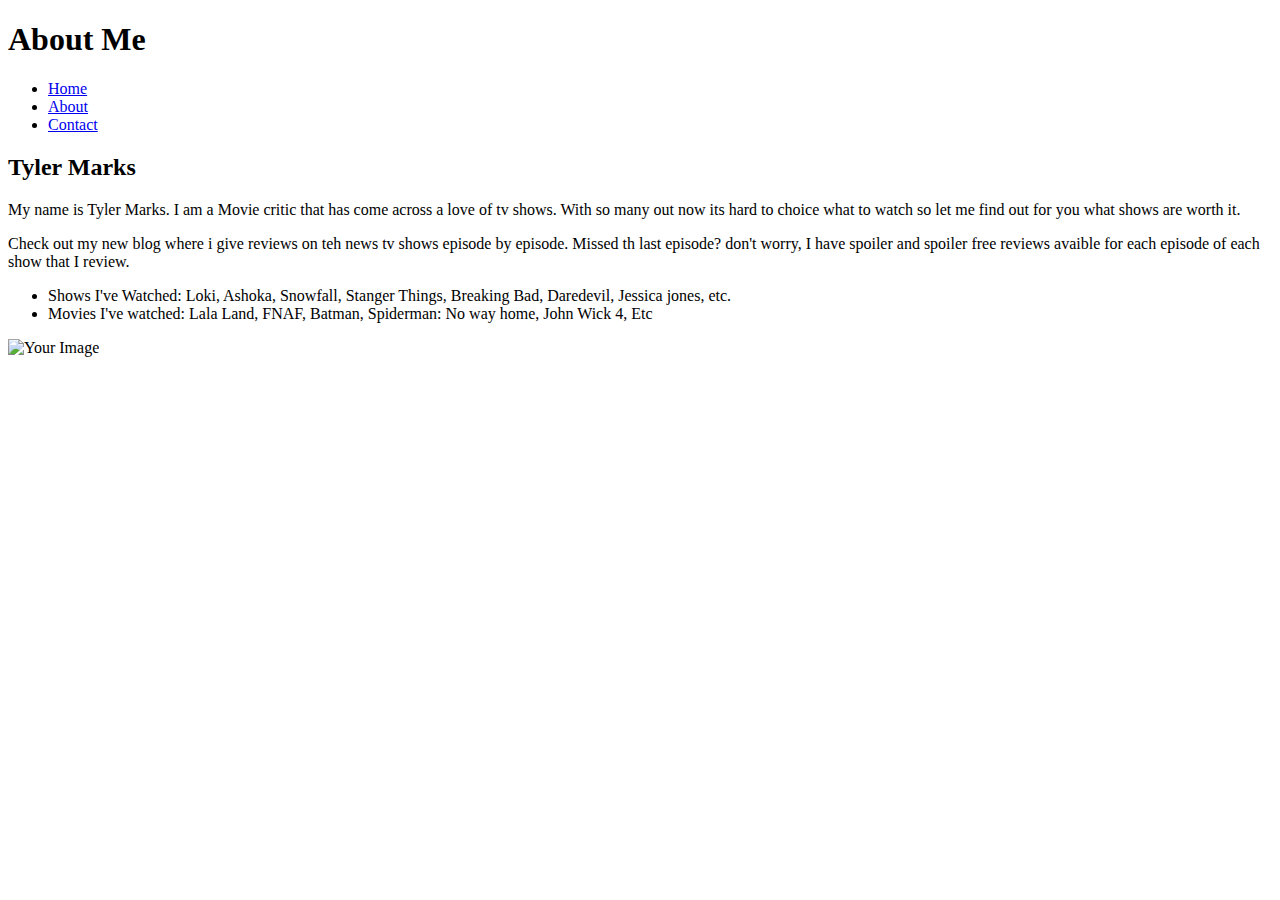
==== about.html @ 56e91574 "Changes" ====
<!DOCTYPE html>
<html>
<head>
    <title>About Me</title>
</head>
<body>
    <header>
        <h1>About Me</h1>
        <nav>
            <ul>
                <li><a href="index.html">Home</a></li>
                <li><a href="about.html">About</a></li>
                <li><a href="contact.html">Contact</a></li>
            </ul>
        </nav>
    </header>
    <main>
        <h2>Tyler Marks</h2>
        <p>My name is Tyler Marks. I am a Movie critic that has come across a love of tv shows. With so many out now its hard to choice what to watch so let me find out for you what shows are worth it.</p>
        <p>Check out my new blog where i give reviews on teh news tv shows episode by episode. Missed th last episode? don't worry, I have spoiler and spoiler free reviews avaible for each episode of each show that I review.</p>
        <ul>
            <li>Shows I've Watched: Loki, Ashoka, Snowfall, Stanger Things, Breaking Bad, Daredevil, Jessica jones, etc.</li>
            <li>Movies I've watched: Lala Land, FNAF, Batman, Spiderman: No way home, John Wick 4, Etc </li>
            <!-- Add more interests as needed -->
        </ul>
        <img src="/Users/themarks/Desktop/Tyler_Marks_ASP.jpg" alt="Your Image">
    </main>
</body>
</html>
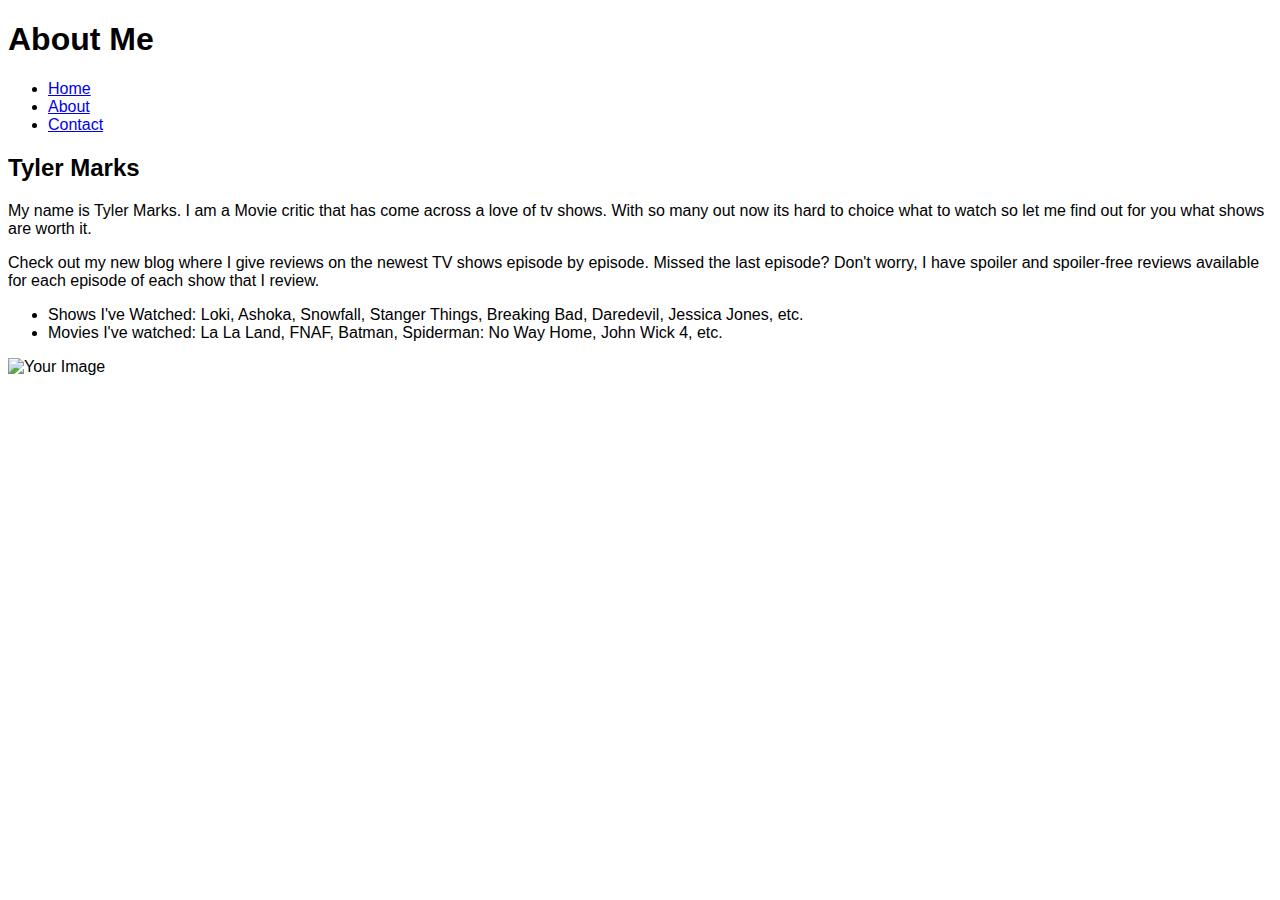
==== commit 7c069ed5: "About" ====
--- a/about.html
+++ b/about.html
@@ -2,6 +2,7 @@
 <html>
 <head>
     <title>About Me</title>
+    <link rel="stylesheet" type="text/css" href="style.css">
 </head>
 <body>
     <header>
@@ -15,15 +16,15 @@
         </nav>
     </header>
     <main>
-        <h2>Tyler Marks</h2>
-        <p>My name is Tyler Marks. I am a Movie critic that has come across a love of tv shows. With so many out now its hard to choice what to watch so let me find out for you what shows are worth it.</p>
-        <p>Check out my new blog where i give reviews on teh news tv shows episode by episode. Missed th last episode? don't worry, I have spoiler and spoiler free reviews avaible for each episode of each show that I review.</p>
-        <ul>
-            <li>Shows I've Watched: Loki, Ashoka, Snowfall, Stanger Things, Breaking Bad, Daredevil, Jessica jones, etc.</li>
-            <li>Movies I've watched: Lala Land, FNAF, Batman, Spiderman: No way home, John Wick 4, Etc </li>
+        <h2 class="section-title">Tyler Marks</h2>
+        <p class="section-text">My name is Tyler Marks. I am a Movie critic that has come across a love of tv shows. With so many out now its hard to choice what to watch so let me find out for you what shows are worth it.</p>
+        <p class="section-text">Check out my new blog where I give reviews on the newest TV shows episode by episode. Missed the last episode? Don't worry, I have spoiler and spoiler-free reviews available for each episode of each show that I review.</p>
+        <ul class="section-list">
+            <li>Shows I've Watched: Loki, Ashoka, Snowfall, Stanger Things, Breaking Bad, Daredevil, Jessica Jones, etc.</li>
+            <li>Movies I've watched: La La Land, FNAF, Batman, Spiderman: No Way Home, John Wick 4, etc.</li>
             <!-- Add more interests as needed -->
         </ul>
-        <img src="/Users/themarks/Desktop/Tyler_Marks_ASP.jpg" alt="Your Image">
+        <img src="Images/Tyler_Marks_ASP.jpg" alt="Your Image" class="section-image">
     </main>
 </body>
 </html>
--- a/style.css
+++ b/style.css
@@ -0,0 +1,53 @@
+/* Type Selector */
+body {
+    font-family: Arial, sans-serif;
+}
+
+/* Class Selector */
+.article-title {
+    font-size: 24px;
+    font-weight: bold;
+    color: #333;
+}
+
+/* ID Selector */
+#sidebar {
+    background-color: #f0f0f0;
+    padding: 20px;
+}
+
+/* Layout Modifications */
+.container {
+    max-width: 1200px;
+    margin: 0 auto;
+}
+
+.sticky-nav {
+    position: sticky;
+    top: 0;
+    background-color: #fff;
+}
+
+.flex-container {
+    display: flex;
+    justify-content: space-between;
+}
+
+.two-column {
+    width: 50%;
+}
+
+/* Global Layout */
+.main-content {
+    width: 70%;
+    float: left;
+}
+
+.sidebar {
+    width: 30%;
+    float: left;
+    background-color: #f0f0f0;
+    padding: 20px;
+}
+
+/* Additional Styles as Needed */
